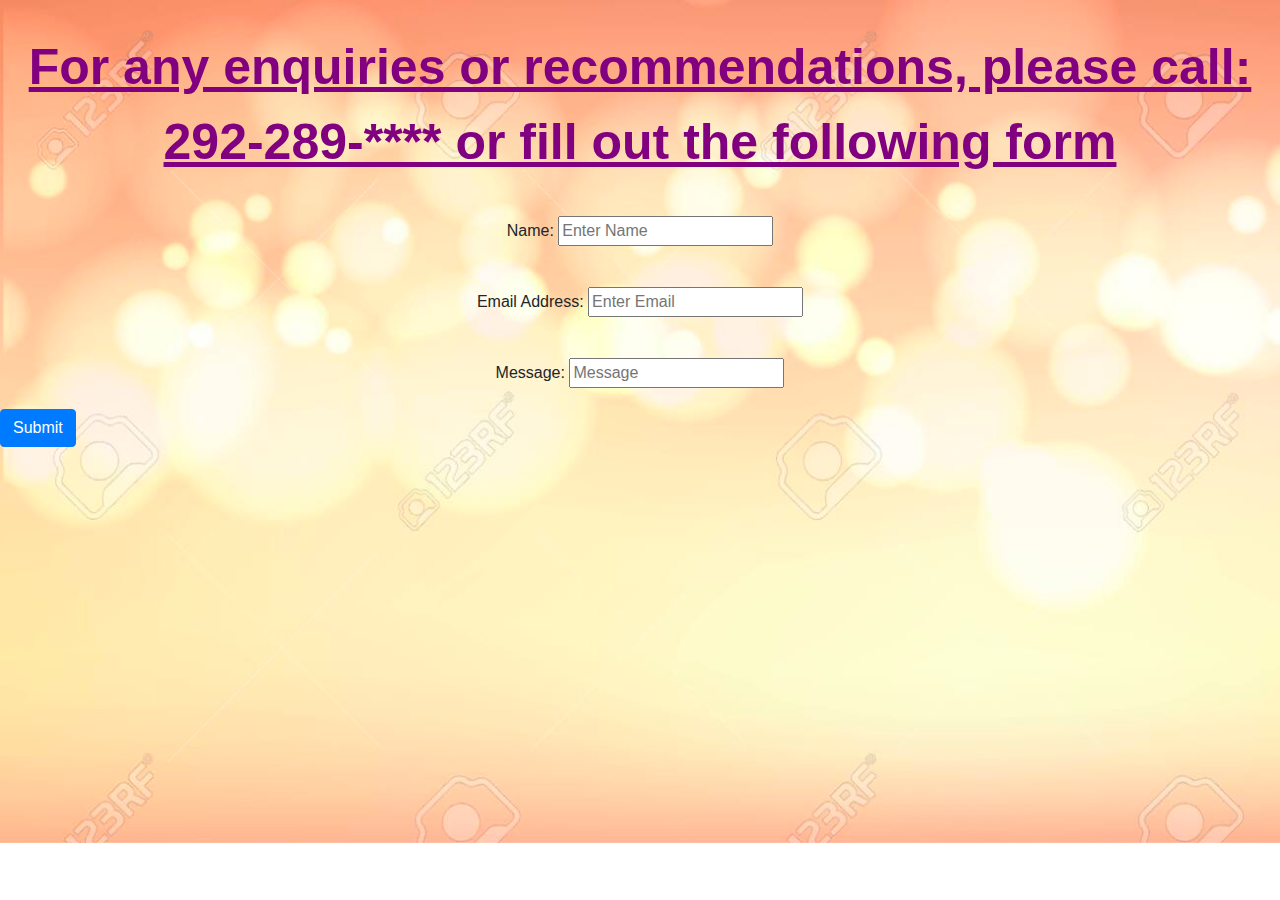
==== website.html/enquiry.html @ 4b7551d9 "Add files via upload" ====
<!DOCTYPE html>
<html>
<head>
	<title>Enquiries</title>
	<link rel="stylesheet" type="text/css" href="css/enquiry.css">
	<link rel="stylesheet" href="https://maxcdn.bootstrapcdn.com/bootstrap/4.5.2/css/bootstrap.min.css">
</head>
<body>
<p class="header">For any enquiries or recommendations, please call: 292-289-**** or fill out the following form</p>

<form>
	<div class="form-group">
		<label for="usr" class="usr">Name:</label>
		<input type="text" name="name" id="usr" placeholder="Enter Name" required>
	</div>
	<div class="form-group">
		<label for="email" class="email">Email Address:</label>
		<input type="email" name="email" placeholder="Enter Email" id="email" required>
    </div>
    <div class="form-group">
		<label for="message" class="msg">Message:</label>
		<input type="text" name="msg" id="message" placeholder="Message" required>
	</div>
	<button type="submit" class="btn btn-primary">Submit</button>
</form>

<script src="https://ajax.googleapis.com/ajax/libs/jquery/3.5.1/jquery.min.js"></script>

</body>
</html>
---- website.html/css/enquiry.css ----
body{
	background-image: url('../images/enquirybg.jpg');
	background-repeat: no-repeat;
	background-size: cover;
}

.header{
	text-decoration: underline;
	font-size: 50px;
	margin-top: 30px;
	text-align: center;
	font-weight: bolder;
	color: Purple;

}

.form-group{
	text-align: center;
	padding-top: 20px;
}

#button{
	margin: auto;
	text-align: center;
	float: right;
	justify-content: flex-end;
}
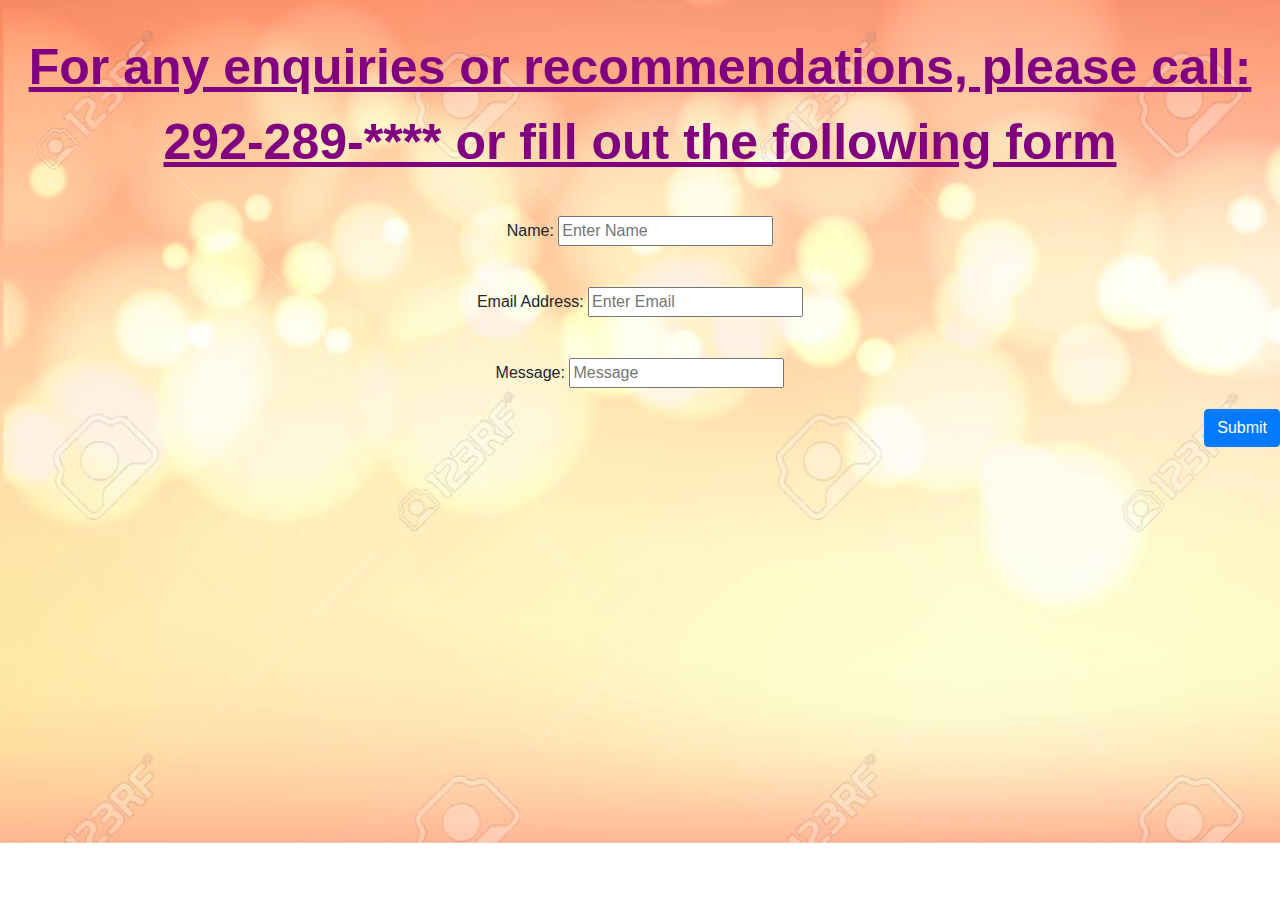
==== commit 5b4f8fca: "Add files via upload" ====
--- a/website.html/enquiry.html
+++ b/website.html/enquiry.html
@@ -10,7 +10,7 @@
 
 <form>
 	<div class="form-group">
-		<label for="usr" class="usr">Name:</label>
+		<label for="usr">Name:</label>
 		<input type="text" name="name" id="usr" placeholder="Enter Name" required>
 	</div>
 	<div class="form-group">
@@ -21,7 +21,8 @@
 		<label for="message" class="msg">Message:</label>
 		<input type="text" name="msg" id="message" placeholder="Message" required>
 	</div>
-	<button type="submit" class="btn btn-primary">Submit</button>
+	<button type="submit" class="btn btn-primary" id="button">Submit</button>
+	
 </form>
 
 <script src="https://ajax.googleapis.com/ajax/libs/jquery/3.5.1/jquery.min.js"></script>
